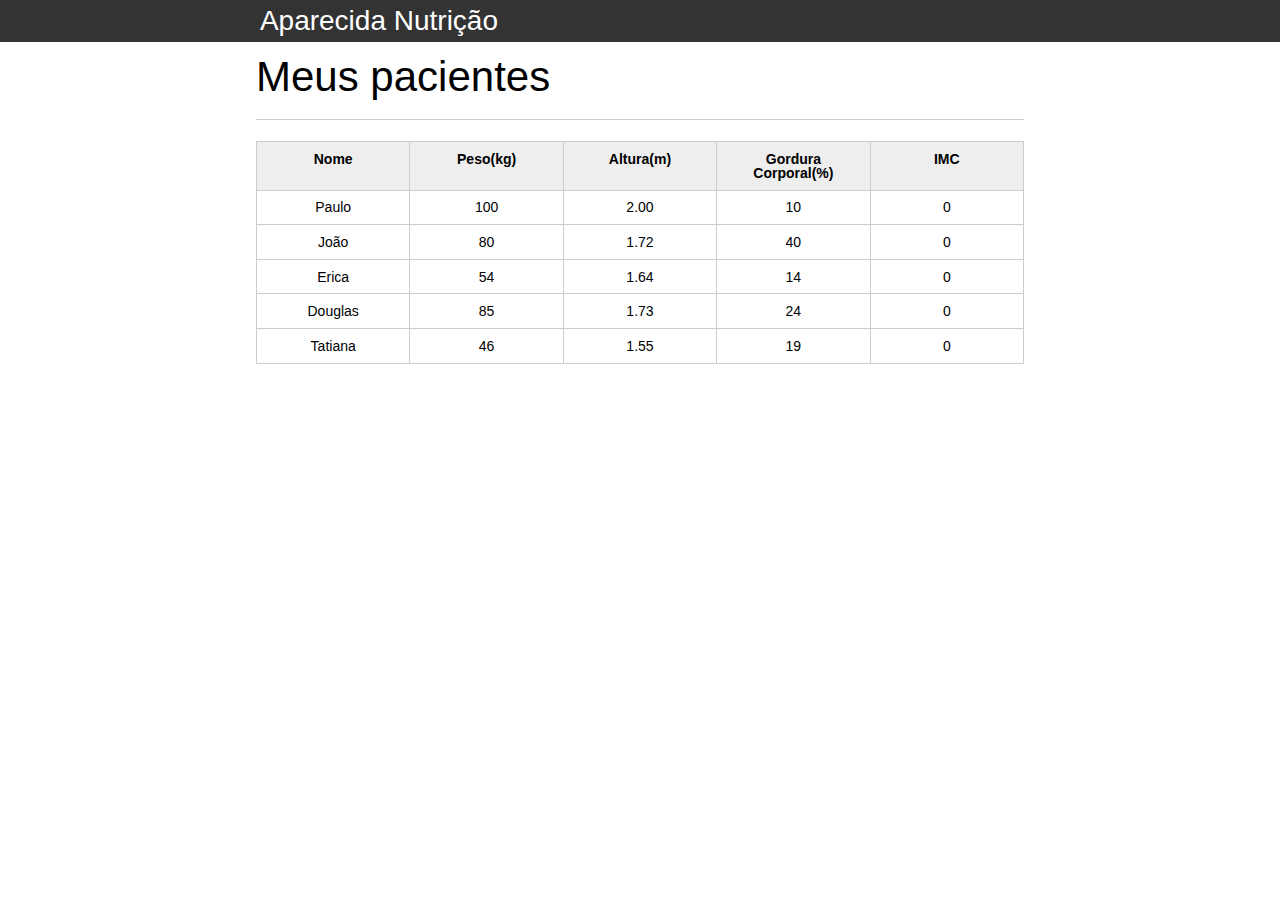
==== Javascript/index.html @ bcaf0269 "Adicionando pasta Javascript" ====
<!DOCTYPE html>
<html lang="pt-br">
	<head>
		<meta charset="UTF-8">
		<title>Aparecida Nutrição</title>
		<link rel="icon" href="favicon.ico" type="image/x-icon">
		<link rel="stylesheet" type="text/css" href="css/reset.css">
		<link rel="stylesheet" type="text/css" href="css/index.css">

	</head>
	<body>

		<header>
			<div class="container">
				<h1>Aparecida Nutrição</h1>
			</div>
		</header>
		<main>
			<section class="container">
				<h2>Meus pacientes</h2>
				<table>
					<thead>
						<tr>
							<th>Nome</th>
							<th>Peso(kg)</th>
							<th>Altura(m)</th>
							<th>Gordura Corporal(%)</th>
							<th>IMC</th>
						</tr>
					</thead>
					<tbody id="tabela-pacientes">
						<tr class="paciente" >
							<td class="info-nome">Paulo</td>
							<td class="info-peso">100</td>
							<td class="info-altura">2.00</td>
							<td class="info-gordura">10</td>
							<td class="info-imc">0</td>
						</tr>

						<tr class="paciente" >
							<td class="info-nome">João</td>
							<td class="info-peso">80</td>
							<td class="info-altura">1.72</td>
							<td class="info-gordura">40</td>
							<td class="info-imc">0</td>
						</tr>

						<tr class="paciente" >
							<td class="info-nome">Erica</td>
							<td class="info-peso">54</td>
							<td class="info-altura">1.64</td>
							<td class="info-gordura">14</td>
							<td class="info-imc">0</td>
						</tr>

						<tr class="paciente">
							<td class="info-nome">Douglas</td>
							<td class="info-peso">85</td>
							<td class="info-altura">1.73</td>
							<td class="info-gordura">24</td>
							<td class="info-imc">0</td>
						</tr>
						<tr class="paciente" >
							<td class="info-nome">Tatiana</td>
							<td class="info-peso">46</td>
							<td class="info-altura">1.55</td>
							<td class="info-gordura">19</td>
							<td class="info-imc">0</td>
						</tr>
					</tbody>
				</table>

			</section>
		</main>

	</body>
</html>
---- Javascript/css/index.css ----
*{
	box-sizing: border-box;
 }

body{
	font-family: "Helvetica Neue", "Helvetica", Helvetica, Arial, sans-serif;
	font-size: 14px;
}

header{
	background-color: #333;
	height: 3em;
	color: #FFF;
	margin-bottom: 1em;
}

header h1{
	font-size: 2em;
	display:inline-block;
	vertical-align:	middle;
}
header h2{
	font-size: 2em;
	display:inline-block;
	vertical-align:	middle;
}

header .container:before{
	content: '';
	display:inline-block;
	height: 100%;
	vertical-align:	middle;
}

.container{
	width: 60%;
	height: 100%;
	margin: 0 auto;
}

section{
	margin: 2em 0;
	overflow: hidden;
}

section h2{
	font-size: 3em;
	display: block;
	padding-bottom: .5em;
	border-bottom: 1px solid #ccc;
	margin-bottom: .5em;
}

table{
	width: 100%;
	margin-bottom : .5em;
    table-layout: fixed;

}

td, th {
	padding: .7em;
	margin: 0;
	border: 1px solid #ccc;
	text-align: center;
}

th{
	font-weight: bold;
	background-color: #EEE;
}

label{
	color: #555;
	display: block;
	margin-bottom: .2em;
}

.campo{
	margin: 0;
	padding-bottom: 1em;
	width: 100%;
	border: 1px solid #ccc;
	padding: .7em;
	width: 100%;
}

.campo-medio{
	display: inline-block;
	padding-right: .5em;
}

.grupo{
	width: 32%;
	display: inline-block;
	padding: 10px 0px;
}

button{
	padding: .5em 2em;
	border: 0;
	border-bottom: 3px solid;
	font-size: 1.2em;
	cursor: pointer;
	margin: 0;
	margin-top: -3px;
	color: #fff;
	background-color:#0c8cd3;
	border-color: #04324c;
	width: 20%;
    display: block;
    clear: both;
    margin: 10px 0px;

}

button:active{
	margin-top:0px;
	border: 0;
}

button[disabled=disabled], button:disabled {
    background-color: gray;
	border-color: darkgray;

}

.adicionar-paciente{
    margin-top: 30px;
}

.campo-invalido{
	border: 1px solid red;
}
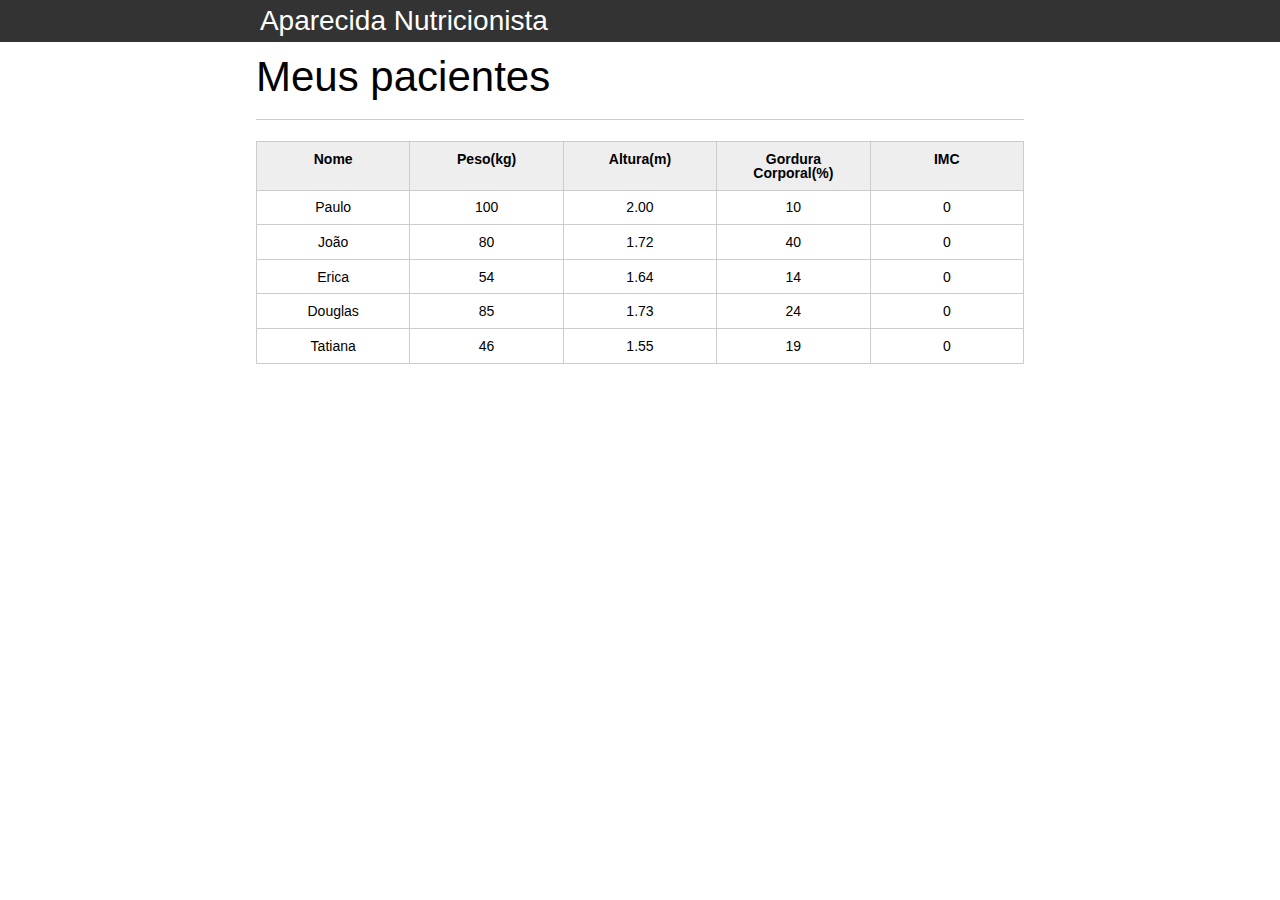
==== commit 5674514d: "Adicionando pasta js ao projeto Javascript" ====
--- a/Javascript/index.html
+++ b/Javascript/index.html
@@ -12,7 +12,7 @@
 
 		<header>
 			<div class="container">
-				<h1>Aparecida Nutrição</h1>
+				<h2 class="titulo">Aparecida Nutrição</h2>
 			</div>
 		</header>
 		<main>
@@ -73,5 +73,7 @@
 			</section>
 		</main>
 
+		<script src="js/principal.js" ></script>
+
 	</body>
 </html>
